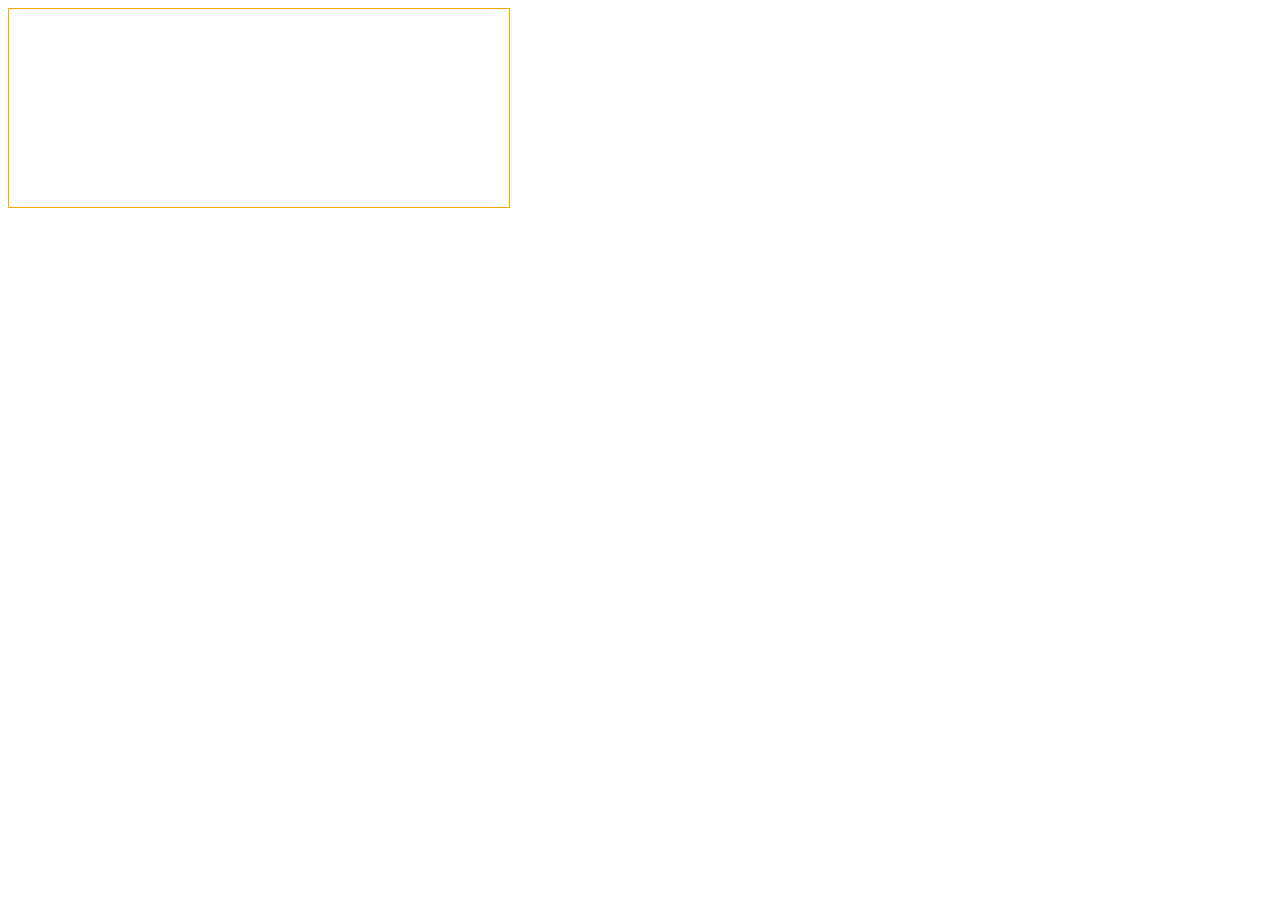
==== index.html @ 9b4f6d9c "cambio de graficos, se mejoro la deteccion de boundarys" ====
<html>
    <head>
        <!-- libs -->
        <script src="js/underscore.js"></script> 
        <!-- main lib -->
        <script src="js/orange2.js"></script> 
        <!-- classes -->
        <script src="js/class.layer.js"></script> 
        <script src="js/class.image_manager.js"></script> 
        <script src="js/class.image_map.js"></script> 
        <script src="js/class.sprite.js"></script> 
        <script src="js/class.constant.js"></script> 
        
</head>

    <body>

    </body>
    
<script>
    // basura global
    var pacman_s, x=0, y=0, dx=0, dy=0, l;

    // Primero que nada: inicializar la libreria
    Orange.init();
    
    // agrego las imagenes que quiero precargar.
    Orange.getImageManager().addImage(["img/bg.png","img/overfg.png", "img/pacman2.png", "img/floor.png", "img/gargamel.png"]);
    
    // Inicio la precarga, cuando finalize llama al callback.
    // mas adelante tengo que hacerlo mejor, con un objeto que tenga sucess, error, progress, etc.
    Orange.getImageManager().preload(function(){

        // con la imagen de gargamel, armo un imageMap.
        // Un imagemap es un TILE, que va a tiene metodos para obtener el tile deseado.
        var pacman_im = new Orange.ImageMap(Orange.getImageManager().get("gargamel"), 70,70);
        
        // inicializo un sprite, le paso el imageMap recien creado, le especifico un punto de pivot (que sera utilizado para varias cosas)
        // y una velocidad
        pacman_s = new Orange.Sprite({
            src : pacman_im,
            pivotX : 36,
            pivotY : 60,
            speed : 2
        });

        // creo un layer
        l = new Orange.Layer();
        // lo agrego a la libreria
        Orange.addLayer(l);
        // le especifico un fondo y una imagen delimitante (boundary)
        l.setBackground(Orange.getImageManager().get("bg.png"));
        l.setBoundary(Orange.getImageManager().get("floor.png"))
        
        // le agrego el sprite recien creado
        l.addSprite(pacman_s); 

        // posicion el sprite en 0,120
        pacman_s.setX(0).setY(0);

/*
        pacman_s.on("mousedown", function(eventData) {
            //console.log(extra);
            if(eventData.extra.clicked) console.log("clicked");
        });
*/
        
        // si pulso una tecla, que haga algo, en el callback especifico que quiero
        // el callback recibe un objeto eventData, con varios valores, y una referencia al objeto
        pacman_s.on("keydown", function(eventData, s) {
            switch(eventData.e.keyCode) {
                case 38 :   dy = -s.getSpeed();
                            break;
                case 40 :   dy = s.getSpeed();
                            break;
                case 39 :   dx = s.getSpeed();
                            break;
                case 37 :   dx = -s.getSpeed();
                            break;
            }
            
        });

        pacman_s.on("keyup", function(eventData, s) {
            switch(eventData.e.keyCode) {
                case 38 :   dy = 0;
                            break;
                case 40 :   dy = 0;
                            break;
                case 39 :   dx = 0;
                            break;
                case 37 :   dx = 0;
                            break;
            }
        });
        

        // otro layer mas, los layers se iran dibujando en el orden en que se van agregando
        var m = new Orange.Layer();
        m.setBackground(Orange.getImageManager().get("overfg"));
        Orange.addLayer(m);

        // especifico el bucle principal, este se ejecutara 60 veces por segundo.
        Orange.setMainCallback(function() {
            
            
            pacman_s.incX(dx).incY(dy);
            pacman_s.incY(1);

        });
        
        // Inicio la ejecucion del bucle.
        Orange.start();
        //Orange.stop();
    }); // preload
    

    
</script>
</hmtl>
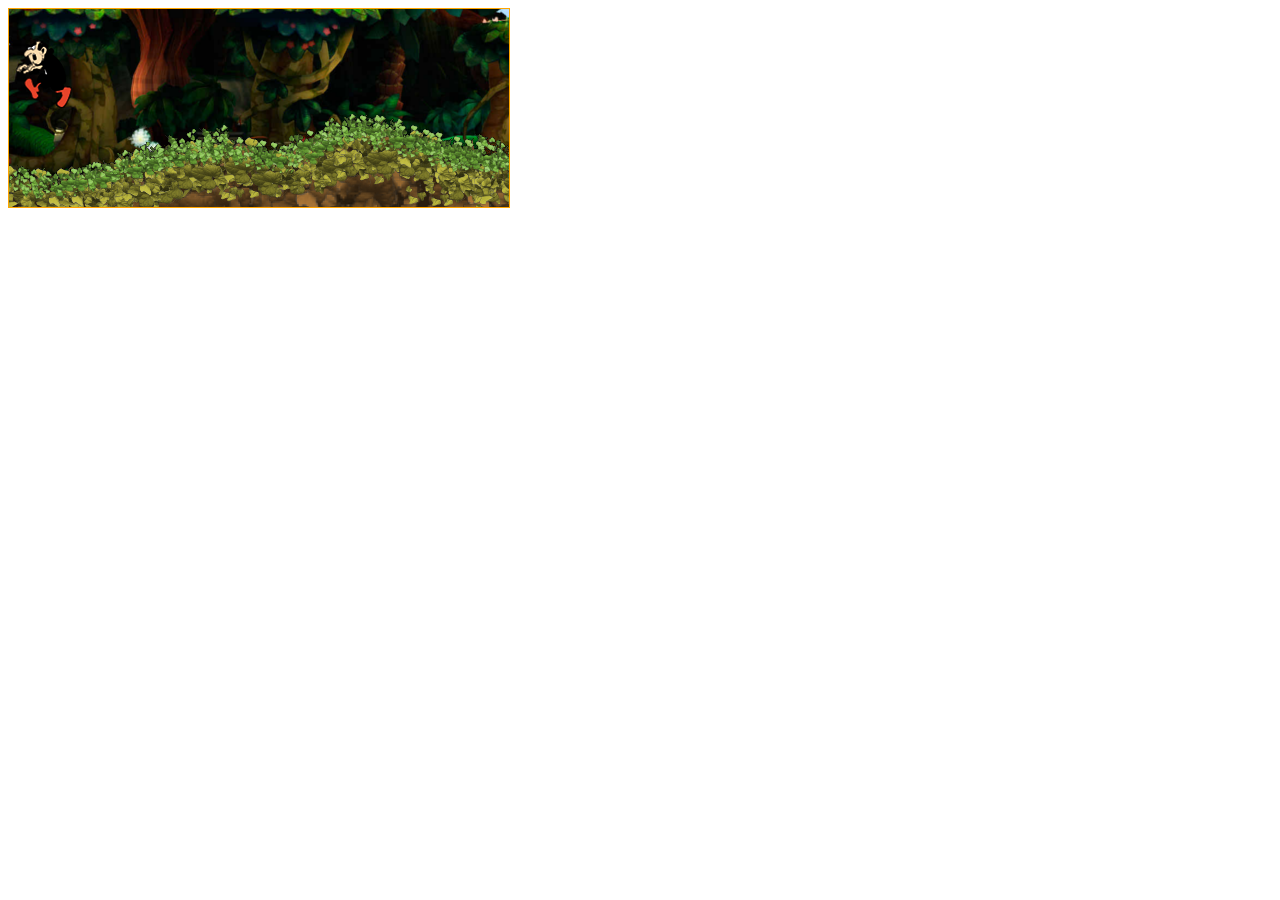
==== commit e2caa2ce: "agreados archivos de imagenes" ====
--- a/index.html
+++ b/index.html
@@ -19,7 +19,7 @@
     
 <script>
     // basura global
-    var pacman_s, x=0, y=0, dx=0, dy=0, l;
+    var pacman_im, pacman_s, x=0, y=0, dx=0, dy=0, l;
 
     // Primero que nada: inicializar la libreria
     Orange.init();
@@ -33,7 +33,7 @@
 
         // con la imagen de gargamel, armo un imageMap.
         // Un imagemap es un TILE, que va a tiene metodos para obtener el tile deseado.
-        var pacman_im = new Orange.ImageMap(Orange.getImageManager().get("gargamel"), 70,70);
+        pacman_im = new Orange.ImageMap(Orange.getImageManager().get("gargamel"), 70,70);
         
         // inicializo un sprite, le paso el imageMap recien creado, le especifico un punto de pivot (que sera utilizado para varias cosas)
         // y una velocidad
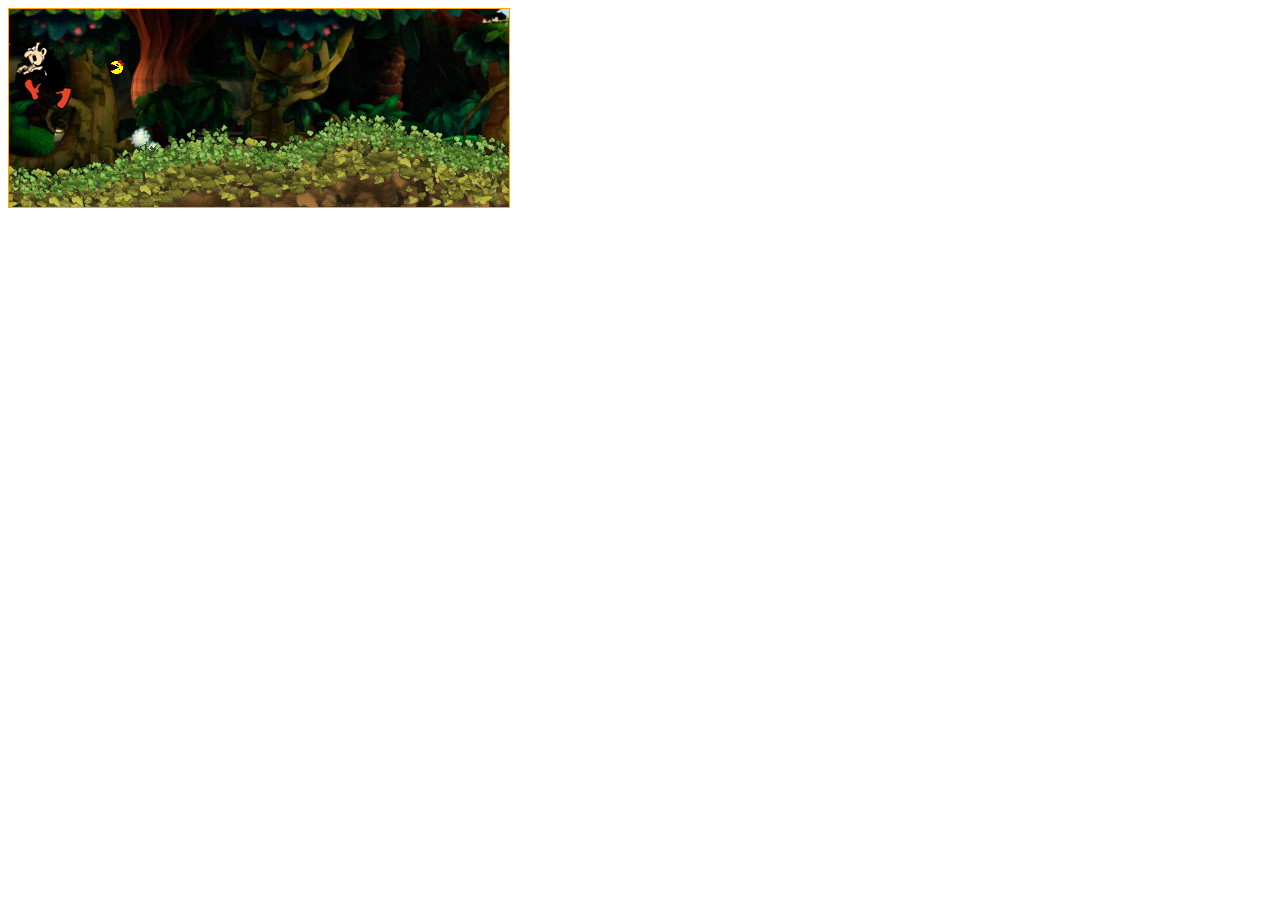
==== commit 9f12edb8: "Inicio collision" ====
--- a/index.html
+++ b/index.html
@@ -9,7 +9,6 @@
         <script src="js/class.image_manager.js"></script> 
         <script src="js/class.image_map.js"></script> 
         <script src="js/class.sprite.js"></script> 
-        <script src="js/class.constant.js"></script> 
         
 </head>
 
@@ -19,7 +18,7 @@
     
 <script>
     // basura global
-    var pacman_im, pacman_s, x=0, y=0, dx=0, dy=0, l;
+    var pacman_im, pacman_im2, pacman_s, pacman_t, x=0, y=0, dx=0, dy=0, l;
 
     // Primero que nada: inicializar la libreria
     Orange.init();
@@ -34,6 +33,7 @@
         // con la imagen de gargamel, armo un imageMap.
         // Un imagemap es un TILE, que va a tiene metodos para obtener el tile deseado.
         pacman_im = new Orange.ImageMap(Orange.getImageManager().get("gargamel"), 70,70);
+        pacman_im2 = new Orange.ImageMap(Orange.getImageManager().get("pacman2"), 16,16);
         
         // inicializo un sprite, le paso el imageMap recien creado, le especifico un punto de pivot (que sera utilizado para varias cosas)
         // y una velocidad
@@ -44,6 +44,12 @@
             speed : 2
         });
 
+        pacman_t = new Orange.Sprite({
+            src : pacman_im2,
+            speed : 1
+        });
+        
+        
         // creo un layer
         l = new Orange.Layer();
         // lo agrego a la libreria
@@ -53,10 +59,13 @@
         l.setBoundary(Orange.getImageManager().get("floor.png"))
         
         // le agrego el sprite recien creado
+        // estaria bueno que tome varios... (pacman, p2,p3...)
         l.addSprite(pacman_s); 
+        l.addSprite(pacman_t); 
 
         // posicion el sprite en 0,120
         pacman_s.setX(0).setY(0);
+        pacman_t.setX(100).setY(50);
 
 /*
         pacman_s.on("mousedown", function(eventData) {
@@ -94,7 +103,12 @@
             }
         });
         
-
+// los eventos se tienen q asignar LUEGO de agregar los sprites al layer...
+        pacman_t.on("collision", function(eventName, context, aCollision) {
+            console.log(aCollision);
+        }); 
+        
+        
         // otro layer mas, los layers se iran dibujando en el orden en que se van agregando
         var m = new Orange.Layer();
         m.setBackground(Orange.getImageManager().get("overfg"));
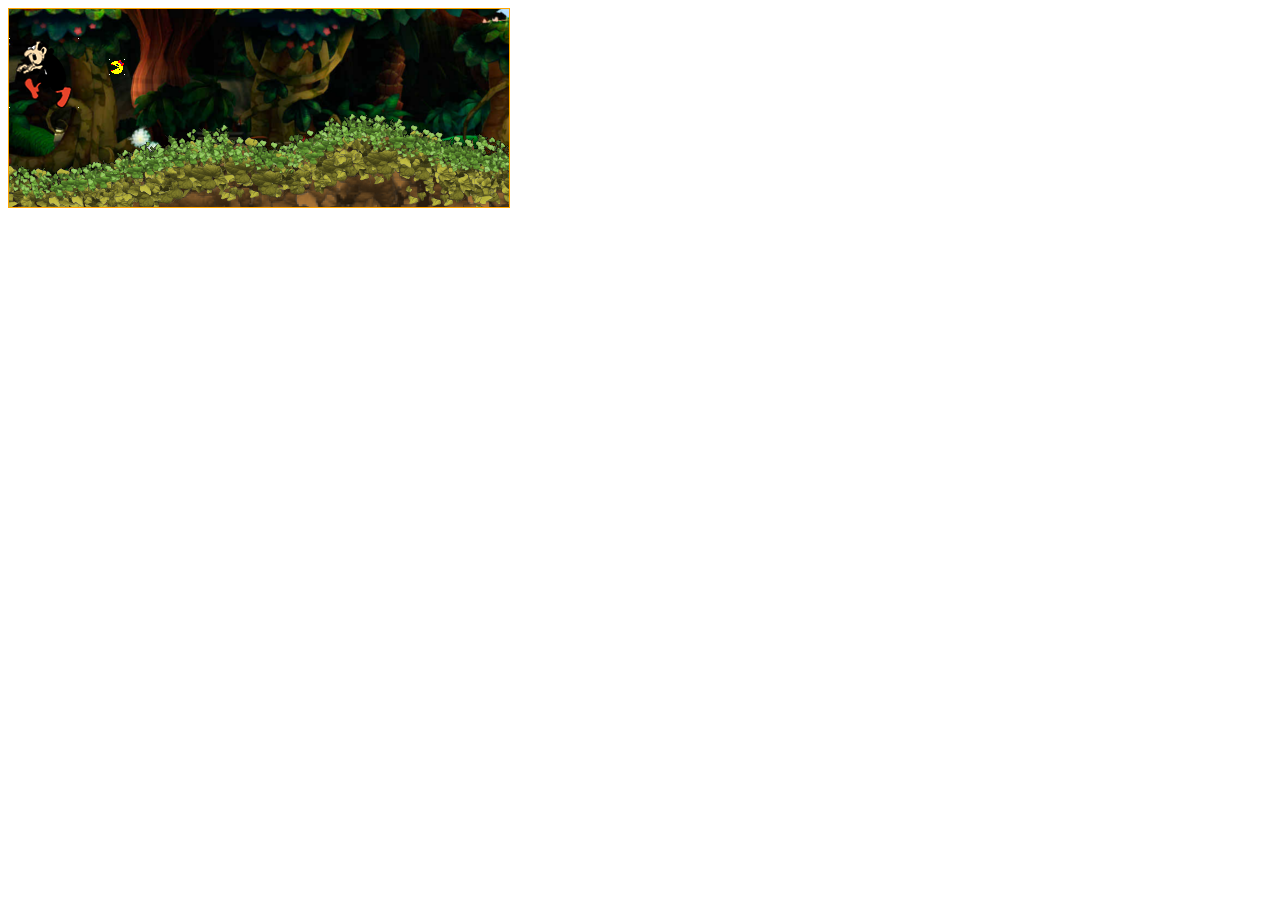
==== commit afc4ad03: "agregado evento onCollision... todavia no anda... :(" ====
--- a/index.html
+++ b/index.html
@@ -104,8 +104,9 @@
         });
         
 // los eventos se tienen q asignar LUEGO de agregar los sprites al layer...
+
         pacman_t.on("collision", function(eventName, context, aCollision) {
-            console.log(aCollision);
+            console.log(aCollision.length);
         }); 
         
         
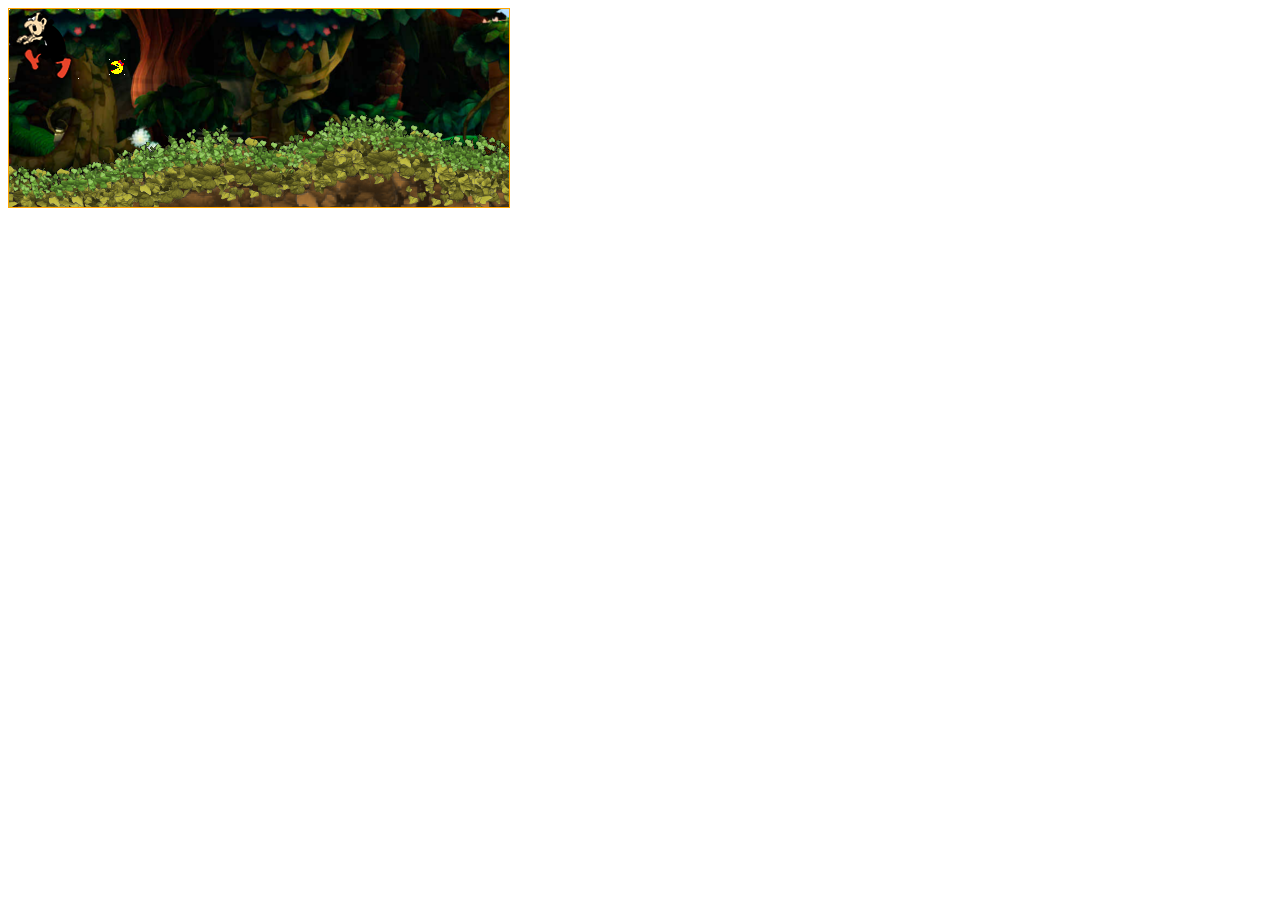
==== commit a6975778: "AHHH genial" ====
--- a/index.html
+++ b/index.html
@@ -105,8 +105,19 @@
         
 // los eventos se tienen q asignar LUEGO de agregar los sprites al layer...
 
-        pacman_t.on("collision", function(eventName, context, aCollision) {
-            console.log(aCollision.length);
+        pacman_s.on("collision", function(eventName, context, aCollision) {
+            _.each(aCollision, function(sprite) {
+                switch(context.getDir()) {
+                    case Orange.Sprite.MOVE_DOWN :    sprite.incY(-2);
+                                                      break
+                    case Orange.Sprite.MOVE_UP :    sprite.incY(2);
+                                                    break
+                    case Orange.Sprite.MOVE_LEFT :    sprite.incX(-2);
+                                                    break
+                    case Orange.Sprite.MOVE_RIGHT :    sprite.incX(2);
+                                                    break
+                }
+            })
         }); 
         
         
@@ -120,7 +131,7 @@
             
             
             pacman_s.incX(dx).incY(dy);
-            pacman_s.incY(1);
+            //pacman_s.incY(1);
 
         });
         
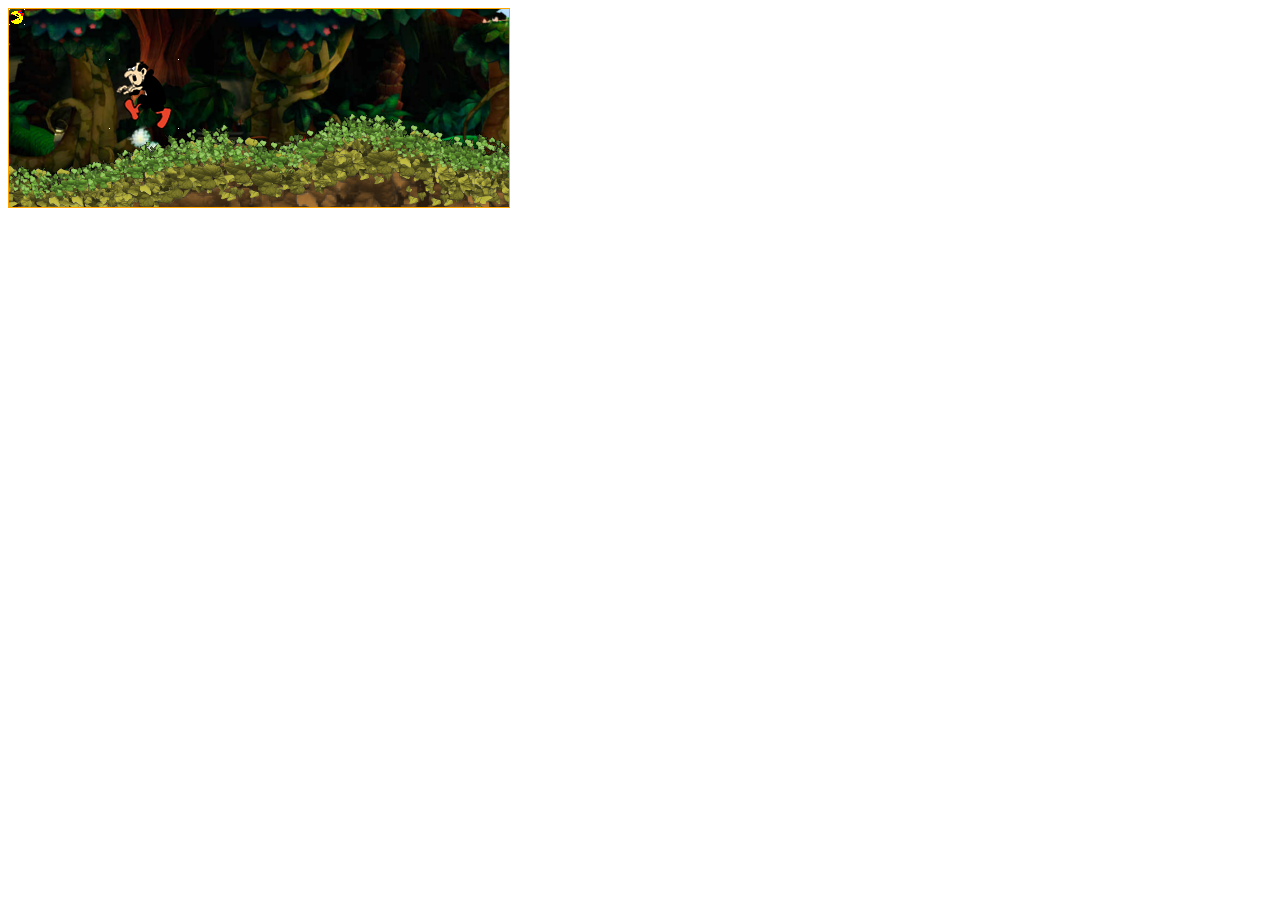
==== commit 2431617d: "ahora mejoro la colision... pero falta" ====
--- a/index.html
+++ b/index.html
@@ -41,12 +41,12 @@
             src : pacman_im,
             pivotX : 36,
             pivotY : 60,
-            speed : 2
+            speed : 1
         });
 
         pacman_t = new Orange.Sprite({
             src : pacman_im2,
-            speed : 1
+            speed : 2
         });
         
         
@@ -55,6 +55,7 @@
         // lo agrego a la libreria
         Orange.addLayer(l);
         // le especifico un fondo y una imagen delimitante (boundary)
+        // si tiene sprites, tiene q tener un boundary si o si... ARREGLAR ESTO
         l.setBackground(Orange.getImageManager().get("bg.png"));
         l.setBoundary(Orange.getImageManager().get("floor.png"))
         
@@ -64,8 +65,8 @@
         l.addSprite(pacman_t); 
 
         // posicion el sprite en 0,120
-        pacman_s.setX(0).setY(0);
-        pacman_t.setX(100).setY(50);
+        pacman_t.setX(0).setY(0);
+        pacman_s.setX(100).setY(50);
 
 /*
         pacman_s.on("mousedown", function(eventData) {
@@ -76,7 +77,7 @@
         
         // si pulso una tecla, que haga algo, en el callback especifico que quiero
         // el callback recibe un objeto eventData, con varios valores, y una referencia al objeto
-        pacman_s.on("keydown", function(eventData, s) {
+        pacman_t.on("keydown", function(eventData, s) {
             switch(eventData.e.keyCode) {
                 case 38 :   dy = -s.getSpeed();
                             break;
@@ -90,7 +91,7 @@
             
         });
 
-        pacman_s.on("keyup", function(eventData, s) {
+        pacman_t.on("keyup", function(eventData, s) {
             switch(eventData.e.keyCode) {
                 case 38 :   dy = 0;
                             break;
@@ -105,7 +106,7 @@
         
 // los eventos se tienen q asignar LUEGO de agregar los sprites al layer...
 
-        pacman_s.on("collision", function(eventName, context, aCollision) {
+        pacman_t.on("collision", function(eventName, context, aCollision) {
             _.each(aCollision, function(sprite) {
                 switch(context.getDir()) {
                     case Orange.Sprite.MOVE_DOWN :    sprite.incY(-2);
@@ -130,7 +131,7 @@
         Orange.setMainCallback(function() {
             
             
-            pacman_s.incX(dx).incY(dy);
+            pacman_t.incX(dx).incY(dy);
             //pacman_s.incY(1);
 
         });
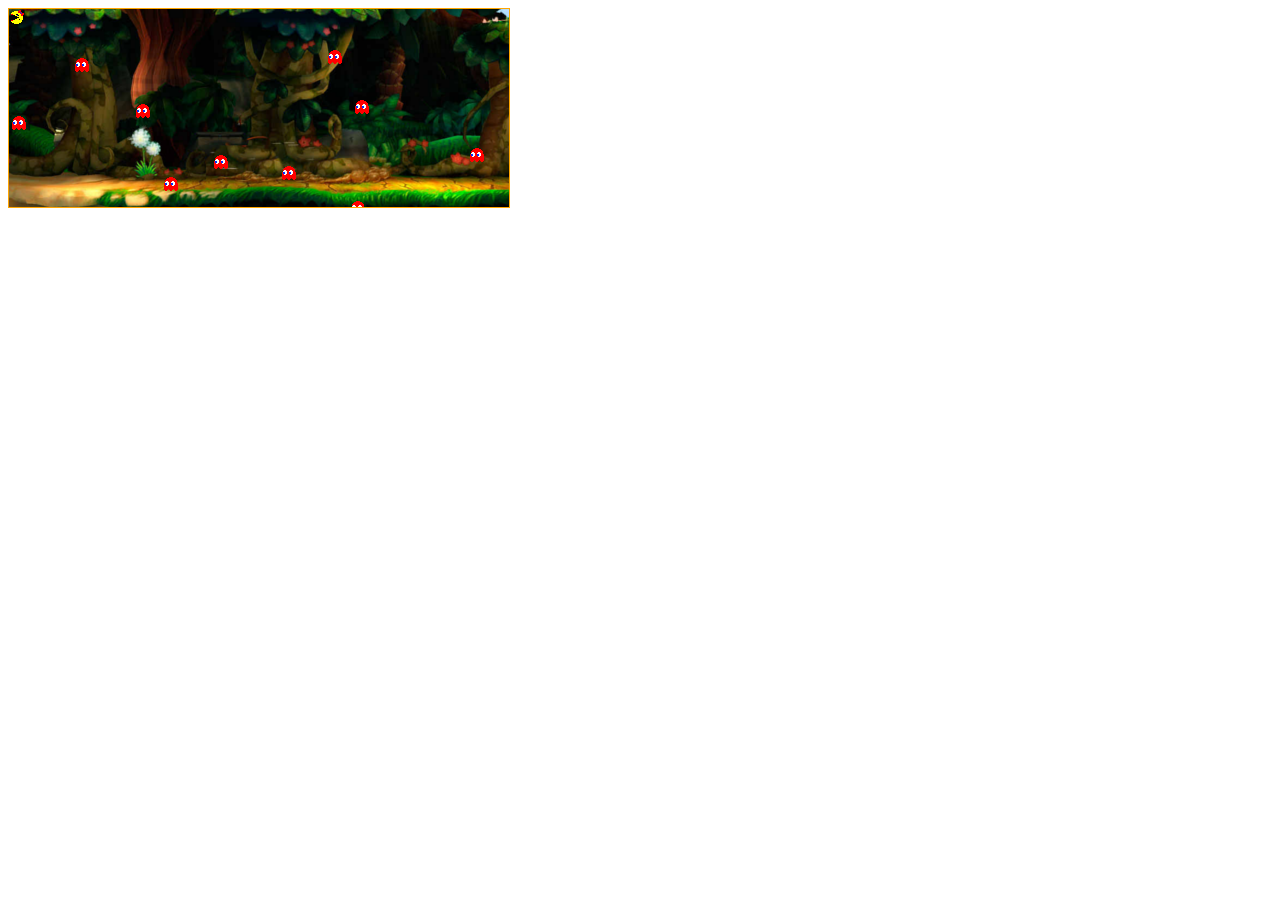
==== commit dece58f7: "Agregado demo spaceinvaders, agregado class animation" ====
--- a/index.html
+++ b/index.html
@@ -9,12 +9,11 @@
         <script src="js/class.image_manager.js"></script> 
         <script src="js/class.image_map.js"></script> 
         <script src="js/class.sprite.js"></script> 
+        <script src="js/class.animation.js"></script> 
         
 </head>
 
-    <body>
-
-    </body>
+    <body></body>
     
 <script>
     // basura global
@@ -23,32 +22,47 @@
     // Primero que nada: inicializar la libreria
     Orange.init();
     
-    // agrego las imagenes que quiero precargar.
-    Orange.getImageManager().addImage(["img/bg.png","img/overfg.png", "img/pacman2.png", "img/floor.png", "img/gargamel.png"]);
+    // agrego las imagenes que quiero utilizar.
+    Orange.getImageManager().addImage(["img/bg.png","img/overfg.png", "img/pacman2.png", "img/floor.png", "img/enemigo.png"]);
     
     // Inicio la precarga, cuando finalize llama al callback.
     // mas adelante tengo que hacerlo mejor, con un objeto que tenga sucess, error, progress, etc.
     Orange.getImageManager().preload(function(){
 
-        // con la imagen de gargamel, armo un imageMap.
-        // Un imagemap es un TILE, que va a tiene metodos para obtener el tile deseado.
-        pacman_im = new Orange.ImageMap(Orange.getImageManager().get("gargamel"), 70,70);
+        // con la imagen de pacman, armo un imageMap.
+        // Un imagemap es una cuadricula de frames, que va a tiene metodos para obtener el frame deseado.
+        im = new Orange.ImageMap(Orange.getImageManager().get("enemigo"), 16,16);
         pacman_im2 = new Orange.ImageMap(Orange.getImageManager().get("pacman2"), 16,16);
+
         
+        // loopMode: L:loop, Jstatus: jump-to-status al final de la movie,  speed: velocidad particular, 
+        enemigo_animation = new Orange.Animation(pacman_im2, {
+            statusConfig : [ 
+                { loopMode : "L"},
+                { loopMode : "L"},
+                { loopMode : "L"},
+                { loopMode : "L"}
+            ],
+            speed : 1
+        });
+        
+        // falta implementar loopMode en Animation.
+        pacman_animation =  new Orange.Animation(im, {
+            statusConfig : [ 
+                { loopMode : "L"},
+                { loopMode : "L"},
+            ],
+            speed : 120
+        });
+
         // inicializo un sprite, le paso el imageMap recien creado, le especifico un punto de pivot (que sera utilizado para varias cosas)
         // y una velocidad
         pacman_s = new Orange.Sprite({
-            src : pacman_im,
-            pivotX : 36,
-            pivotY : 60,
-            speed : 1
+            src : enemigo_animation,
+            speed : 2
         });
 
-        pacman_t = new Orange.Sprite({
-            src : pacman_im2,
-            speed : 2
-        });
-        
+
         
         // creo un layer
         l = new Orange.Layer();
@@ -57,16 +71,27 @@
         // le especifico un fondo y una imagen delimitante (boundary)
         // si tiene sprites, tiene q tener un boundary si o si... ARREGLAR ESTO
         l.setBackground(Orange.getImageManager().get("bg.png"));
-        l.setBoundary(Orange.getImageManager().get("floor.png"))
+        //l.setBoundary(Orange.getImageManager().get("floor.png"))
         
         // le agrego el sprite recien creado
         // estaria bueno que tome varios... (pacman, p2,p3...)
         l.addSprite(pacman_s); 
-        l.addSprite(pacman_t); 
+
+        
+        // creo una bocha de sprites, y los posiciono en cualquier parte
+        for(var i=0; i<10; i++) {
+            pacmanSprite = new Orange.Sprite({
+                src : pacman_animation,
+                speed : 1
+            });
+            l.addSprite(pacmanSprite); 
+            pacmanSprite.setX(parseInt(Math.random()*500)).setY(parseInt(Math.random()*200));
+        }
+
 
         // posicion el sprite en 0,120
-        pacman_t.setX(0).setY(0);
-        pacman_s.setX(100).setY(50);
+        pacman_s.setX(0).setY(0);
+
 
 /*
         pacman_s.on("mousedown", function(eventData) {
@@ -77,21 +102,25 @@
         
         // si pulso una tecla, que haga algo, en el callback especifico que quiero
         // el callback recibe un objeto eventData, con varios valores, y una referencia al objeto
-        pacman_t.on("keydown", function(eventData, s) {
+        pacman_s.on("keydown", function(eventData, s) {
             switch(eventData.e.keyCode) {
                 case 38 :   dy = -s.getSpeed();
+                            s.getAnimation().setStatus(2);
                             break;
                 case 40 :   dy = s.getSpeed();
+                            s.getAnimation().setStatus(3);
                             break;
                 case 39 :   dx = s.getSpeed();
+                            s.getAnimation().setStatus(1);
                             break;
                 case 37 :   dx = -s.getSpeed();
+                            s.getAnimation().setStatus(0);
                             break;
             }
             
         });
 
-        pacman_t.on("keyup", function(eventData, s) {
+        pacman_s.on("keyup", function(eventData, s) {
             switch(eventData.e.keyCode) {
                 case 38 :   dy = 0;
                             break;
@@ -106,34 +135,52 @@
         
 // los eventos se tienen q asignar LUEGO de agregar los sprites al layer...
 
-        pacman_t.on("collision", function(eventName, context, aCollision) {
+        pacman_s.on("collision", function(eventName, context, aCollision) {
             _.each(aCollision, function(sprite) {
+                // segun para donde este moviendose MI sprite (context), entonces voy a empujar para ese lado.
                 switch(context.getDir()) {
-                    case Orange.Sprite.MOVE_DOWN :    sprite.incY(-2);
+                    case Orange.Sprite.MOVE_DOWN : sprite.incY(-2);
+                                                   break
+                                                   
+                    case Orange.Sprite.MOVE_DOWN_LEFT : sprite.incY(-2);
+                                                        sprite.incX(-2);
+                                                        break
+                                                        
+                    case Orange.Sprite.MOVE_UP : sprite.incY(2);
+                                                 break
+                                                 
+                    case Orange.Sprite.MOVE_UP_LEFT : sprite.incY(2);
+                                                      sprite.incX(-2);
                                                       break
-                    case Orange.Sprite.MOVE_UP :    sprite.incY(2);
+                                                      
+                    case Orange.Sprite.MOVE_LEFT :  sprite.incX(-2);
                                                     break
-                    case Orange.Sprite.MOVE_LEFT :    sprite.incX(-2);
+                                                    
+                    case Orange.Sprite.MOVE_RIGHT : sprite.incX(2);
                                                     break
-                    case Orange.Sprite.MOVE_RIGHT :    sprite.incX(2);
-                                                    break
+                                                    
+                    case Orange.Sprite.MOVE_DOWN_RIGHT : sprite.incX(2);
+                                                         sprite.incY(-2);
+                                                         break
+                                                         
+                    case Orange.Sprite.MOVE_UP_RIGHT :  sprite.incX(2);
+                                                        sprite.incY(2);
+                                                        break
                 }
             })
         }); 
         
         
         // otro layer mas, los layers se iran dibujando en el orden en que se van agregando
-        var m = new Orange.Layer();
-        m.setBackground(Orange.getImageManager().get("overfg"));
-        Orange.addLayer(m);
+        //var m = new Orange.Layer();
+        //m.setBackground(Orange.getImageManager().get("overfg"));
+        //Orange.addLayer(m);
 
+        
+        
         // especifico el bucle principal, este se ejecutara 60 veces por segundo.
         Orange.setMainCallback(function() {
-            
-            
-            pacman_t.incX(dx).incY(dy);
-            //pacman_s.incY(1);
-
+            pacman_s.incX(dx).incY(dy);
         });
         
         // Inicio la ejecucion del bucle.
